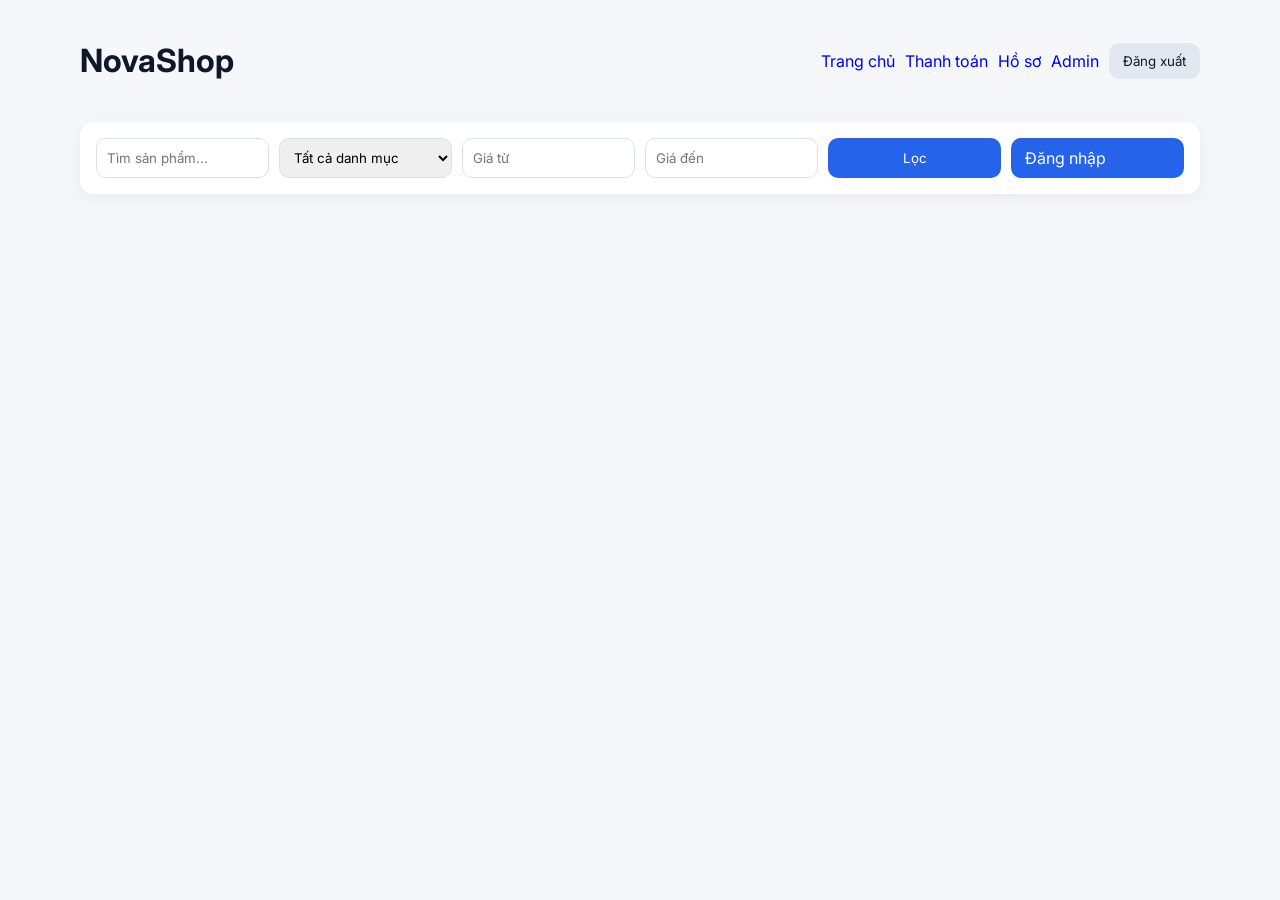
==== frontend/index.html @ 833371eb "Build full-stack e-commerce site with Flask, MySQL, and vanilla JS" ====
<!doctype html>
<html lang="vi">
<head>
  <meta charset="UTF-8" />
  <meta name="viewport" content="width=device-width, initial-scale=1.0" />
  <title>E-Commerce Minimal</title>
  <link rel="preconnect" href="https://fonts.googleapis.com">
  <link rel="preconnect" href="https://fonts.gstatic.com" crossorigin>
  <link href="https://fonts.googleapis.com/css2?family=Inter:wght@400;500;700&display=swap" rel="stylesheet">
  <link rel="stylesheet" href="./css/style.css" />
</head>
<body>
  <header class="container header">
    <h1>NovaShop</h1>
    <nav>
      <a href="#">Trang chủ</a>
      <a href="./checkout.html">Thanh toán</a>
      <a href="./profile.html">Hồ sơ</a>
      <a href="./admin.html">Admin</a>
      <button id="logoutBtn" class="ghost">Đăng xuất</button>
    </nav>
  </header>

  <main class="container">
    <section class="filters card">
      <input id="searchInput" placeholder="Tìm sản phẩm..." />
      <select id="categorySelect"><option value="">Tất cả danh mục</option></select>
      <input id="minPrice" type="number" placeholder="Giá từ" />
      <input id="maxPrice" type="number" placeholder="Giá đến" />
      <button id="filterBtn">Lọc</button>
      <a class="btn" href="./login.html">Đăng nhập</a>
    </section>

    <section id="productGrid" class="product-grid"></section>
  </main>

  <div id="toast" class="toast"></div>
  <script src="./js/main.js"></script>
</body>
</html>
---- frontend/css/style.css ----
:root { --bg:#f5f7fb; --card:#fff; --text:#0f172a; --muted:#64748b; --pri:#2563eb; --danger:#dc2626; }
* { box-sizing: border-box; font-family: 'Inter', sans-serif; }
body { margin:0; background:var(--bg); color:var(--text); }
.container { width:min(1120px,92%); margin:20px auto; }
.header { display:flex; justify-content:space-between; align-items:center; gap:12px; }
.header nav { display:flex; gap:10px; align-items:center; flex-wrap:wrap; }
a, button { text-decoration:none; cursor:pointer; }
button, .btn { background:var(--pri); color:#fff; border:0; border-radius:10px; padding:10px 14px; }
.ghost { background:#e2e8f0; color:#0f172a; }
.card { background:var(--card); border-radius:14px; padding:16px; box-shadow:0 4px 20px rgba(15, 23, 42, .06); margin-bottom:16px; }
.filters { display:grid; grid-template-columns: repeat(auto-fit,minmax(140px,1fr)); gap:10px; }
input, select, textarea { width:100%; border:1px solid #dbe1ea; border-radius:10px; padding:10px; }
.product-grid { display:grid; grid-template-columns: repeat(auto-fit,minmax(220px,1fr)); gap:16px; }
.product { overflow:hidden; }
.product img { width:100%; aspect-ratio:4/3; object-fit:cover; border-radius:10px; }
.price { color:var(--pri); font-weight:700; }
.muted { color:var(--muted); font-size:14px; }
.auth-wrap { max-width:450px; }
.toast { position:fixed; top:24px; right:24px; background:#0f172a; color:#fff; padding:12px 16px; border-radius:8px; opacity:0; transform:translateY(-8px); transition:.25s; }
.toast.show { opacity:1; transform:translateY(0); }
.row { display:flex; justify-content:space-between; align-items:center; gap:8px; margin:8px 0; }
.grid-2 { display:grid; grid-template-columns: repeat(2,minmax(0,1fr)); gap:10px; }
.stats { display:grid; grid-template-columns:repeat(auto-fit,minmax(150px,1fr)); gap:12px; }
.badge { padding:4px 8px; border-radius:20px; background:#e2e8f0; display:inline-block; }
@media (max-width: 768px){ .grid-2{grid-template-columns:1fr;} }
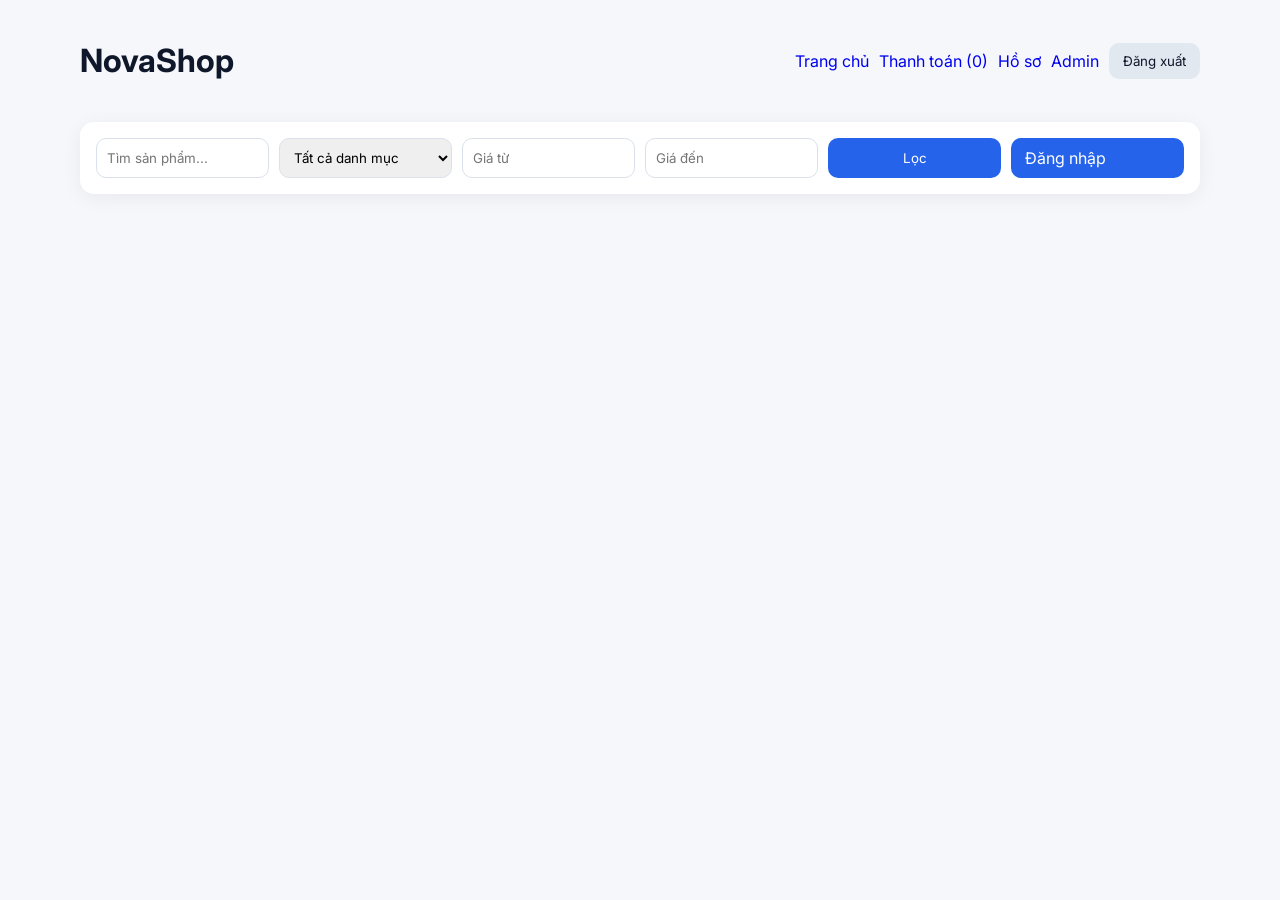
==== commit 89b480c2: "Add cart, search, product insights, image upload, and bank transfer support" ====
--- a/frontend/index.html
+++ b/frontend/index.html
@@ -14,7 +14,7 @@
     <h1>NovaShop</h1>
     <nav>
       <a href="#">Trang chủ</a>
-      <a href="./checkout.html">Thanh toán</a>
+      <a href="./checkout.html">Thanh toán (<span id="cartCount">0</span>)</a>
       <a href="./profile.html">Hồ sơ</a>
       <a href="./admin.html">Admin</a>
       <button id="logoutBtn" class="ghost">Đăng xuất</button>
